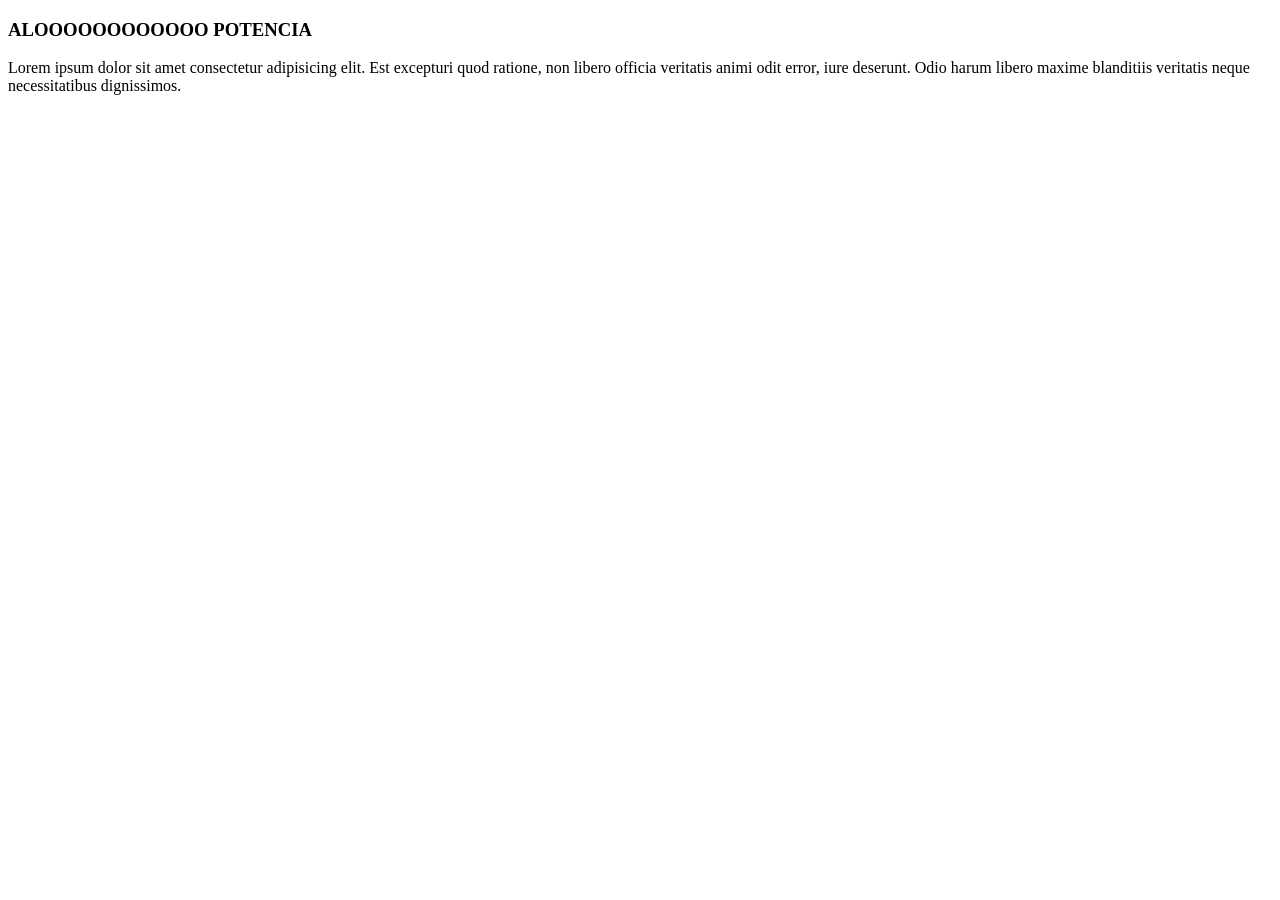
==== index.html @ 2fa4b0f3 "abrindo arquivo" ====
<!DOCTYPE html>
<html lang="pt">

<head>
    <meta charset="UTF-8">
    <meta name="viewport" content="width=device-width, initial-scale=1.0">
    <title>ivete sangalo</title>
</head>
<body>
    <h3>ALOOOOOOOOOOOO POTENCIA</h3>
    <p>Lorem ipsum dolor sit amet consectetur adipisicing elit. Est excepturi quod ratione, non libero officia veritatis
        animi odit error, iure deserunt. Odio harum libero maxime blanditiis veritatis neque necessitatibus dignissimos.
    </p>
</body>
</html>
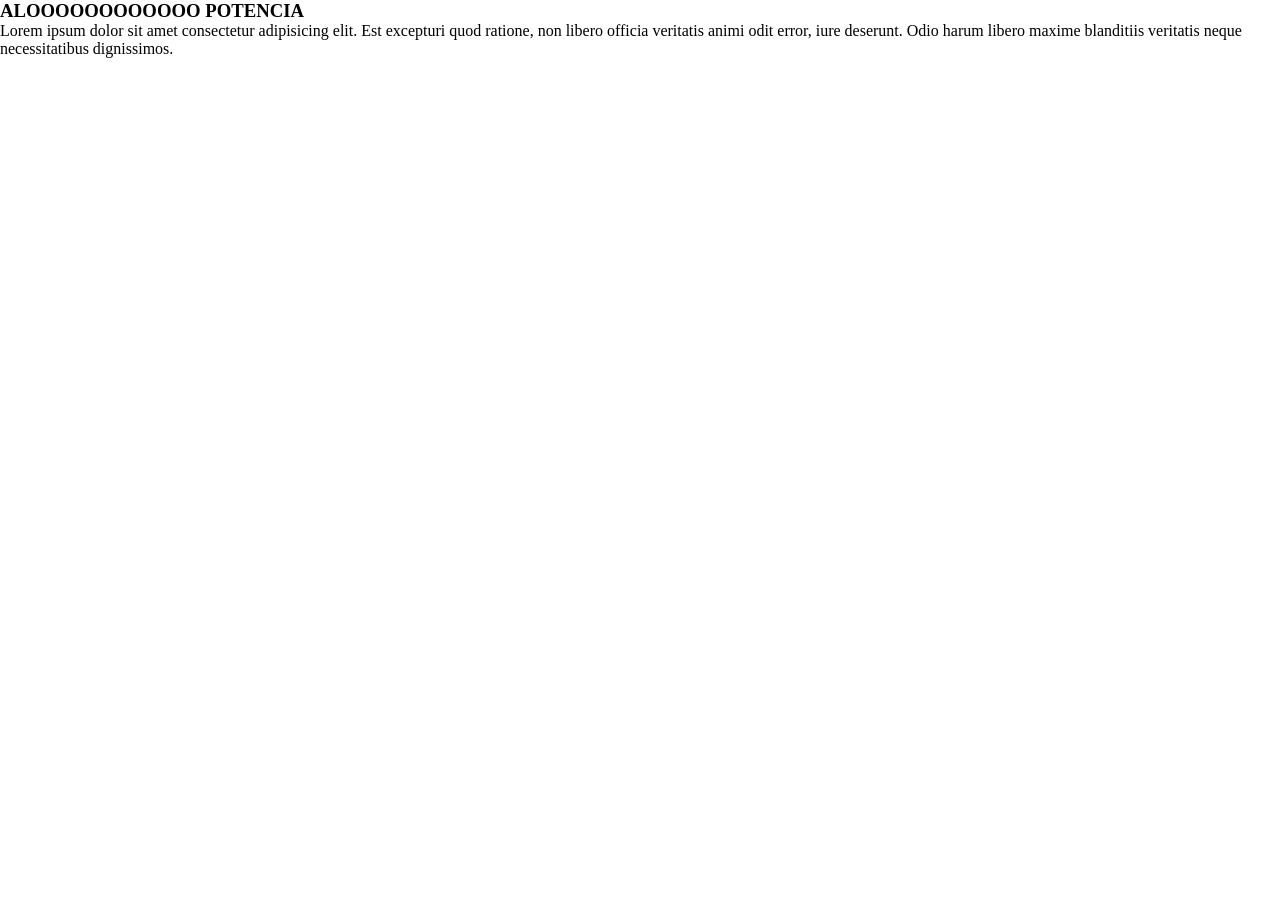
==== commit 9fba69ca: "alguma coisa" ====
--- a/index.html
+++ b/index.html
@@ -5,8 +5,9 @@
     <meta charset="UTF-8">
     <meta name="viewport" content="width=device-width, initial-scale=1.0">
     <title>ivete sangalo</title>
+    <link rel="stylesheet" href="index.css">
 </head>
-<body>
+<body class="body-index">
     <h3>ALOOOOOOOOOOOO POTENCIA</h3>
     <p>Lorem ipsum dolor sit amet consectetur adipisicing elit. Est excepturi quod ratione, non libero officia veritatis
         animi odit error, iure deserunt. Odio harum libero maxime blanditiis veritatis neque necessitatibus dignissimos.
--- a/index.css
+++ b/index.css
@@ -0,0 +1,13 @@
+* {
+    margin: 0;
+    padding: 0;
+    box-sizing: border-box;
+}
+
+.body-index {
+    background-image: url('asset/fundo-index.jpg');
+    background-size: cover;
+    background-position: center;
+    background-repeat: no-repeat;
+    background-attachment: fixed;
+}
